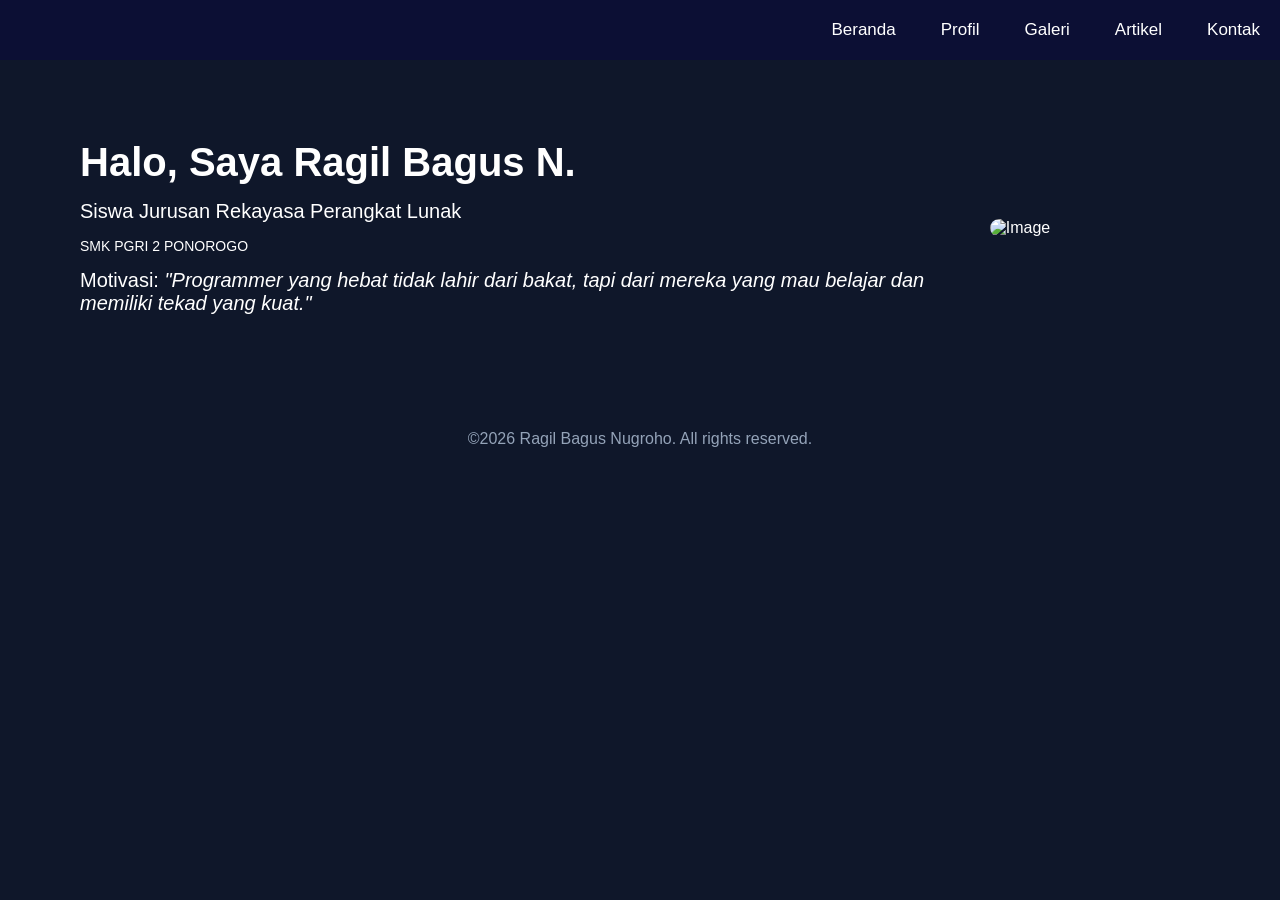
==== index.html @ 70773f52 "Add files via upload" ====
<!DOCTYPE html>
<html lang="id">
<head>
    <meta charset="UTF-8">
    <meta name="viewport" content="width=device-width, initial-scale=1.0">
    <title>Beranda</title>
    <link rel="stylesheet" href="style.css">
</head>
<body>
    <header>
        <nav>
            <a href="index.html">Beranda</a>
            <a href="profil.html">Profil</a>
            <a href="galeri.html">Galeri</a>
            <a href="artikel.html">Artikel</a>
            <a href="kontak.html">Kontak</a>
        </nav>
    </header>

    <main class="home">

        <div class="home-text">
            <h1>Halo, Saya Ragil Bagus N.</h1>
            <p>Siswa Jurusan Rekayasa Perangkat Lunak</p>
            <p class="school">SMK PGRI 2 PONOROGO</p>
            <p>Motivasi: <em>"Programmer yang hebat tidak lahir dari bakat, tapi dari mereka yang mau belajar dan memiliki tekad yang kuat."</em></p>
        </div>
        
        <img src="assets/foto.jpg" alt="Image" class="profile-img">

    </main>

    <footer>
        <p>&copy;2026 Ragil Bagus Nugroho. All rights reserved.</p>
    </footer>

</body>
</html>
---- style.css ----
*{
    margin: 0;
    padding: 0;
    box-sizing: border-box;
    font-family: Arial, Helvetica, sans-serif;
}
body{
    background-color: #0f172a;
    color: white;
}
nav{
    background-color: #0c0f34;
    padding: 20px;
    display: flex;
    justify-content: flex-end;
    gap: 25px;
}
nav a{
    color: white;
    margin-left: 20px;
    font-size: 17px;
    text-decoration: none;
}
nav a:hover{
    color: #1338be;
}
.home{
    display: flex;
    align-items: center;
    justify-content: space-around;
    padding: 80px;
}
.home img{
    width: 250px;
    border-radius: 25px;
}
.home-text h1{
    font-size: 40px;
}
.home-text p{
    gap: 10px;
    font-size: 20px;
    margin-top: 15px;
}
.home-text .school{
    font-size: 14px;
}
.content{
    padding: 50px;
    text-align: center;
}
.content img{
    width: 250px;
    border-radius: 20px;
    margin-top: 20px;
}
.content p{
    font-size: 18px;
    line-height: 1.5;
    margin-top: 20px;
}
.content-article{
    padding: 50px;
    text-align: center;
}
.content-article img{
    width: 50%;
    border-radius: 20px;
    margin-top: 10px;
    margin-bottom: 20px;
}
.content-gallery{
    padding: 50px;
    text-align: center;
    display: flex;
    flex-wrap: wrap;
    justify-content: center;
    gap: 25px;
}
.title-gallery{
    text-align: center;
    margin-bottom: 24px;
    margin-top: 60px;
    font-size: 40px;
    color:white;
}
.gallery-items{
    text-align: center;
}
.gallery-items p{
    margin-top: 10px;
    font-size: 16px;
}
.content-gallery img{
    width: 250px;
    border-radius: 20px;
    margin-top: 10px;
    display: block;
}
.contact{
    display: flex;
    justify-content: center;
    gap: 25px;
    padding: 40px;
}
.box-contact{
    background-color: #0c0f34;
    color: white;
    text-decoration: none;
    width: 170px;
    padding: 20px;
    border-radius: 10px;
    display: flex;
    flex-direction: column;
    align-items: center;
    gap: 10px;
    font-size: 18px;
    font-weight: bold;
    transition: 0.3s;
}
.box-contact i{
    font-size: 40px;
}
.box-contact:hover{
    background-color: #23242a;
    transform: scale(1.10);
}
footer{
    text-align: center;
    color: #94a3b8;
    margin-top: 35px;
    margin-bottom: 20px;
}
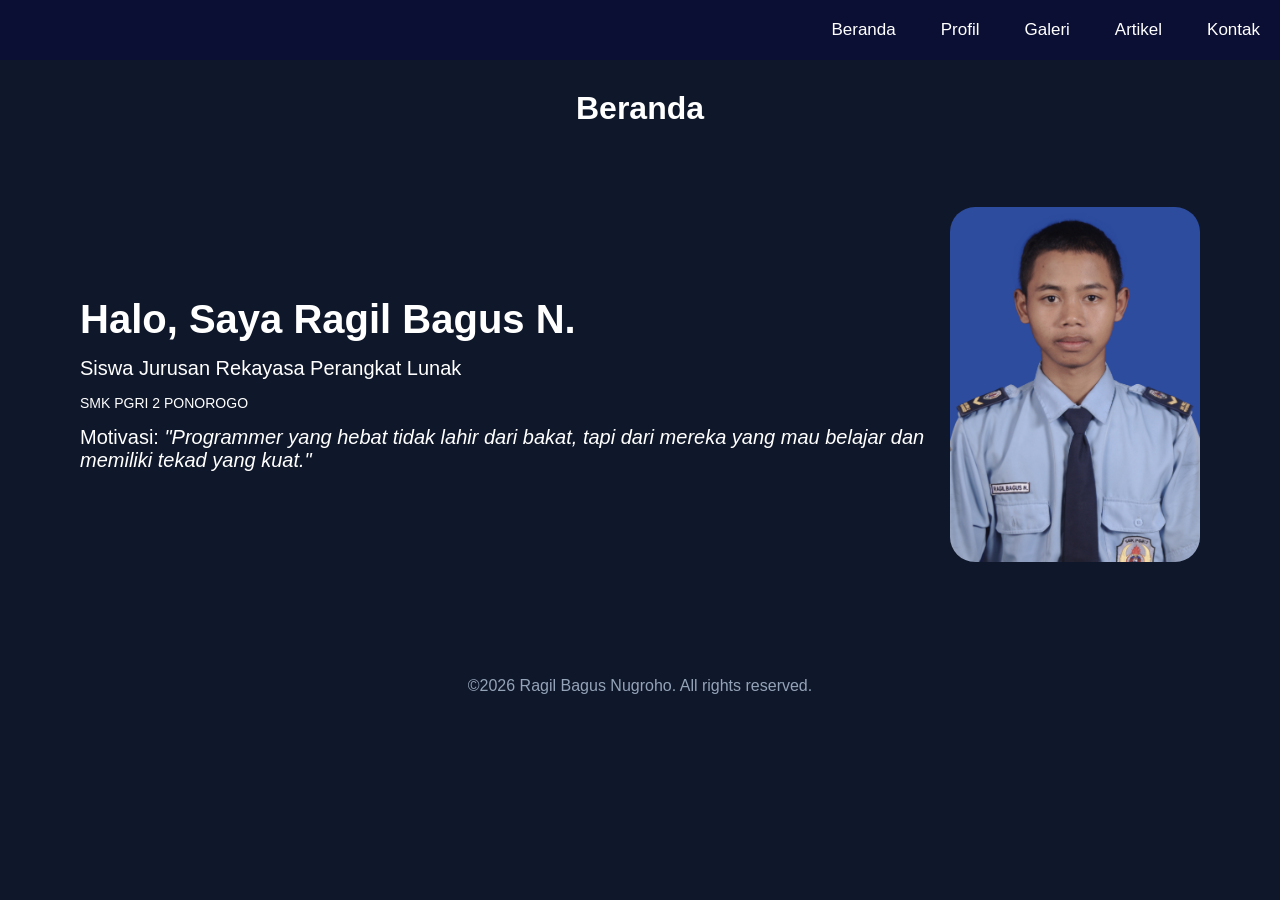
==== commit 1010535a: "Add files via upload" ====
--- a/index.html
+++ b/index.html
@@ -17,7 +17,10 @@
         </nav>
     </header>
 
-    <main class="home">
+    <main>
+        <h1 style="text-align:center; margin-top:30px;">Beranda</h1>
+
+        <section class="home">
 
         <div class="home-text">
             <h1>Halo, Saya Ragil Bagus N.</h1>
@@ -28,6 +31,8 @@
         
         <img src="assets/foto.jpg" alt="Image" class="profile-img">
 
+    </section>
+
     </main>
 
     <footer>
